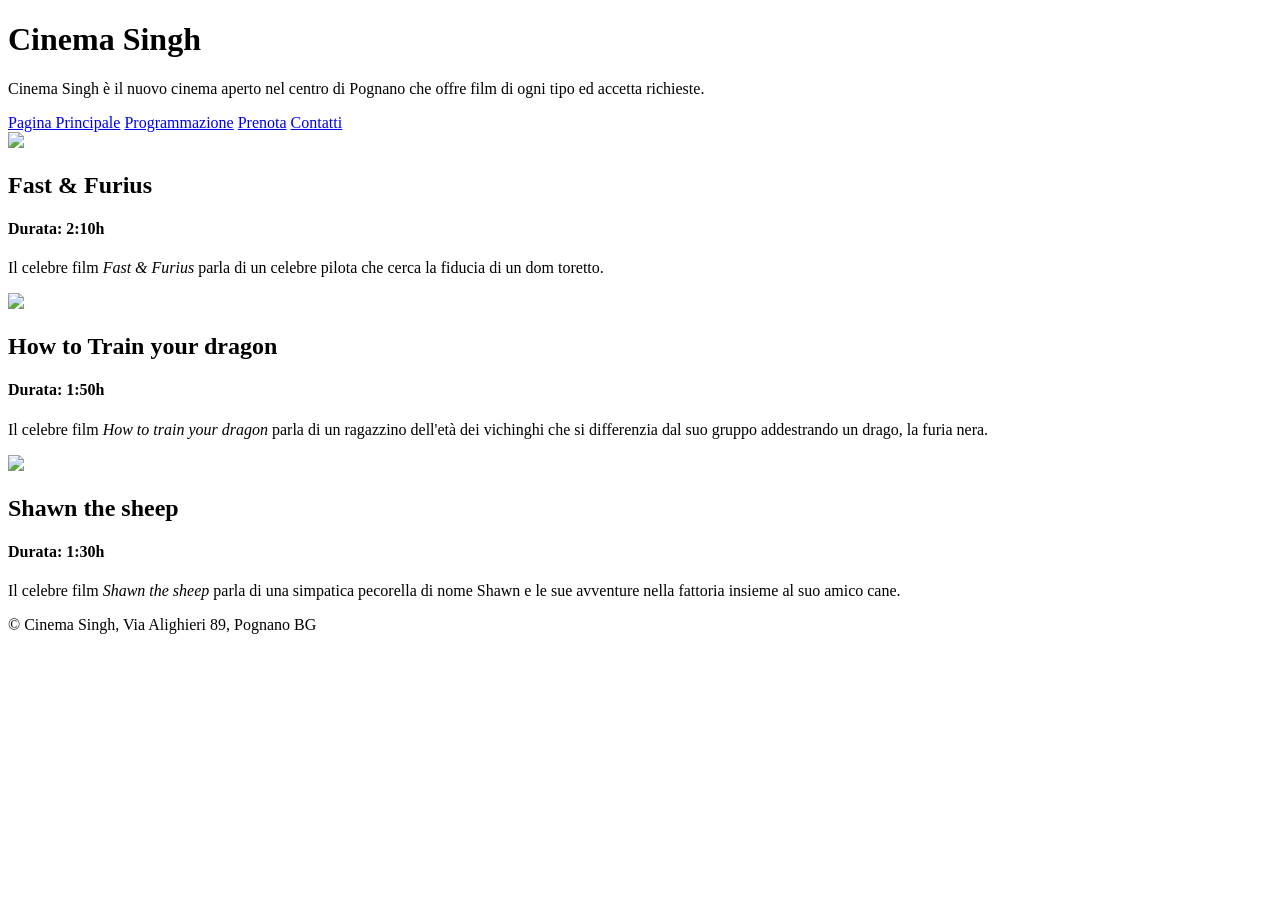
==== index.html @ c6c55715 "Creazione ed implementazione pagina principale" ====
<!DOCTYPE html>
<html lang="en">
<head>
    <meta charset="UTF-8">
    <meta name="viewport" content="width=device-width, initial-scale=1.0">
    <title>Cinema Singh</title>
</head>
<header>
    <h1>Cinema Singh</h1>
    <p>Cinema Singh è il nuovo cinema aperto nel centro di Pognano che offre 
        film di ogni tipo ed accetta richieste.
    </p>
</header>
<body>
    <nav>
        <a href="index.html" aria-current="page">Pagina Principale</a>
        <a href="programmazione.html">Programmazione</a>
        <a href="prenota.html">Prenota</a>
        <a href="contatti.html">Contatti</a>
    </nav>
    <main>
        <article>
            <img src="https://picsum.photos/200">
            <h2>Fast & Furius</h2>
            <h4>Durata: 2:10h</h4>
            <p>Il celebre film <i>Fast & Furius</i> parla di un celebre pilota che cerca la fiducia
                di un dom toretto.
            </p>
        </article>

        <article>
            <img src="https://picsum.photos/200">
            <h2>How to Train your dragon</h2>
            <h4>Durata: 1:50h</h4>
            <p>Il celebre film <i>How to train your dragon</i> parla di un ragazzino dell'età dei vichinghi
                che si differenzia dal suo gruppo addestrando un drago, la furia nera.
            </p>
        </article>

        <article>
            <img src="https://picsum.photos/200">
            <h2>Shawn the sheep</h2>
            <h4>Durata: 1:30h</h4>
            <p>Il celebre film <i>Shawn the sheep</i> parla di una simpatica pecorella di nome Shawn e le sue avventure 
                nella fattoria insieme al suo amico cane.
            </p>
        </article>
        
    </main>
    
</body>
<footer>&copy Cinema Singh, Via Alighieri 89, Pognano BG</footer>
</html>
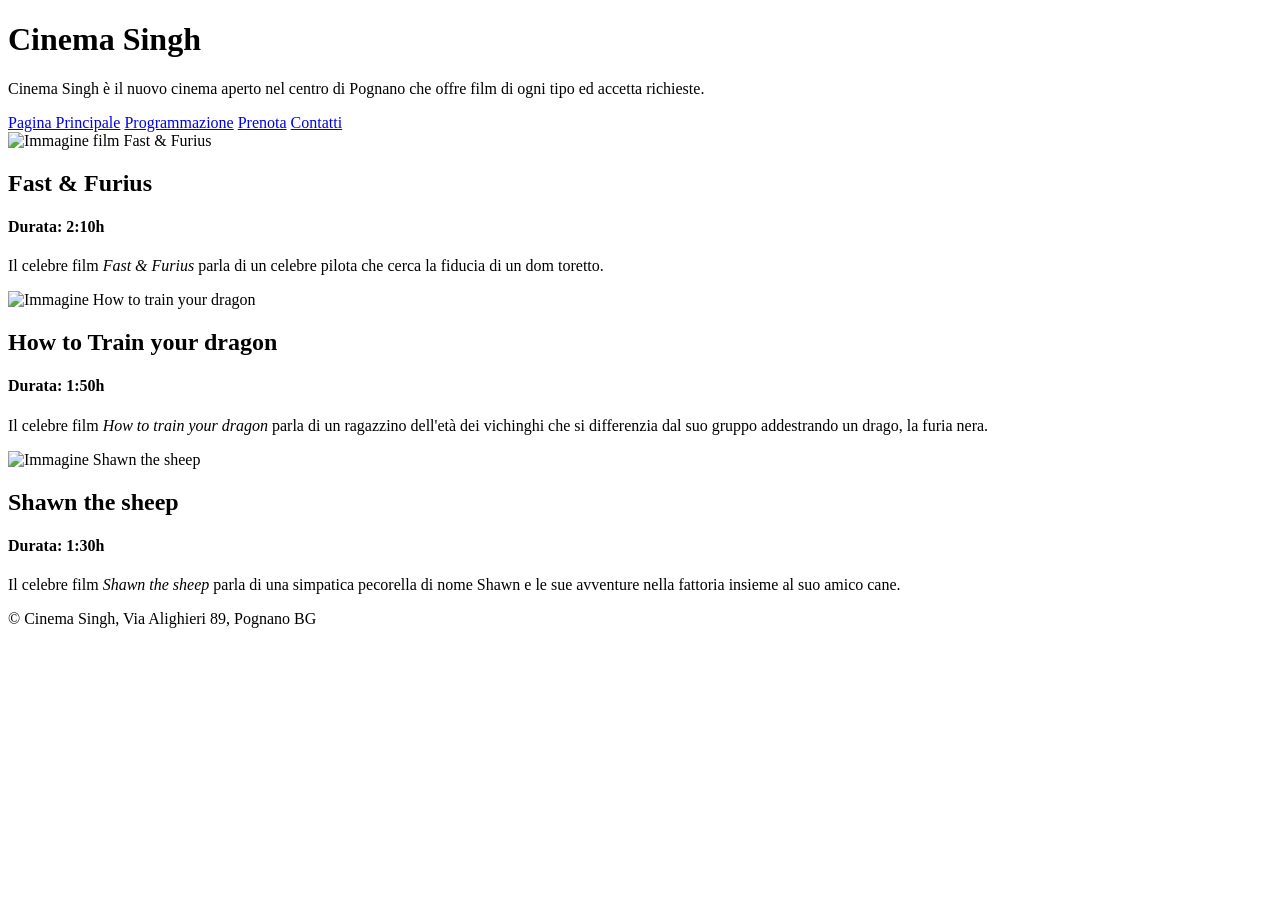
==== commit a2f66080: "creazione ed implementazione pagina prenotazione e debugging pagina principale" ====
--- a/index.html
+++ b/index.html
@@ -20,7 +20,7 @@
     </nav>
     <main>
         <article>
-            <img src="https://picsum.photos/200">
+            <img src="https://picsum.photos/200" alt="Immagine film Fast & Furius">
             <h2>Fast & Furius</h2>
             <h4>Durata: 2:10h</h4>
             <p>Il celebre film <i>Fast & Furius</i> parla di un celebre pilota che cerca la fiducia
@@ -29,7 +29,7 @@
         </article>
 
         <article>
-            <img src="https://picsum.photos/200">
+            <img src="https://picsum.photos/200" alt="Immagine How to train your dragon">
             <h2>How to Train your dragon</h2>
             <h4>Durata: 1:50h</h4>
             <p>Il celebre film <i>How to train your dragon</i> parla di un ragazzino dell'età dei vichinghi
@@ -38,7 +38,7 @@
         </article>
 
         <article>
-            <img src="https://picsum.photos/200">
+            <img src="https://picsum.photos/200" alt="Immagine Shawn the sheep">
             <h2>Shawn the sheep</h2>
             <h4>Durata: 1:30h</h4>
             <p>Il celebre film <i>Shawn the sheep</i> parla di una simpatica pecorella di nome Shawn e le sue avventure 
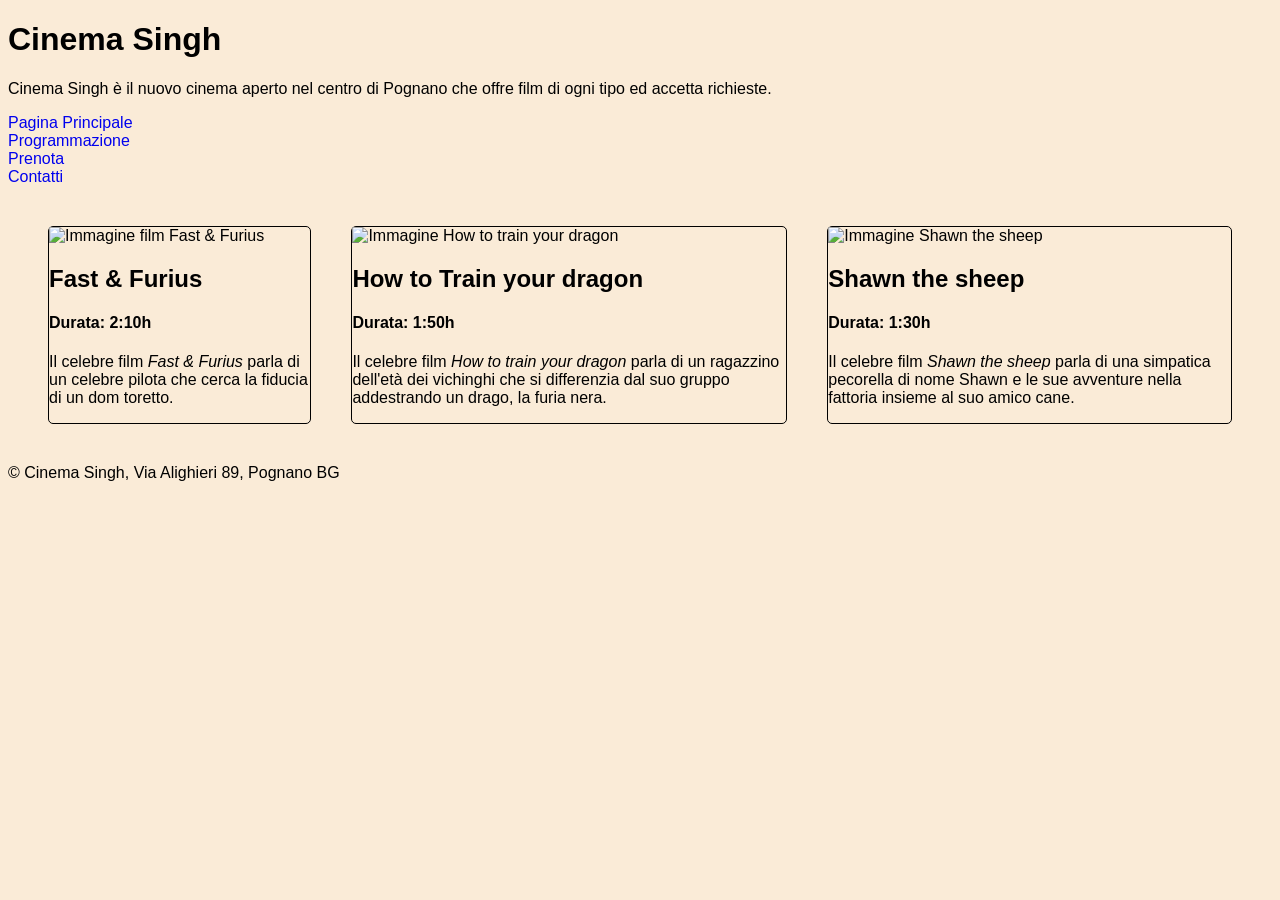
==== commit f175507f: "Implementazione e collegamento a tutte le pagine di style.css" ====
--- a/index.html
+++ b/index.html
@@ -4,6 +4,7 @@
     <meta charset="UTF-8">
     <meta name="viewport" content="width=device-width, initial-scale=1.0">
     <title>Cinema Singh</title>
+    <link rel="stylesheet" href="./css/style.css">
 </head>
 <header>
     <h1>Cinema Singh</h1>
--- a/css/style.css
+++ b/css/style.css
@@ -0,0 +1,83 @@
+body{
+    background-color: antiquewhite;
+    font-family: 'Franklin Gothic Medium', 'Arial Narrow', Arial, sans-serif;
+    text-shadow: ;
+}
+
+nav a{
+    text-decoration: none;
+    text-align: center;
+    display: flex;
+    gap: 10px;
+    
+
+}
+nav a:hover{
+    color: cadetblue;
+}
+
+main{
+    display: flex;
+    margin: 20px;
+    
+}
+
+main article{
+    border-radius: 5px;
+    border: 1px solid black;
+    box-shadow: 2px black;
+    margin: 20px;
+}
+
+table{
+    border-collapse: collapse;
+    border: 2px solid black;   
+}
+
+tr{
+    border: 1px solid black;
+   
+}
+
+tr :hover{
+    background-color: gray;
+}
+
+td{
+    border: 1px solid black;
+
+}
+
+table caption{
+    color: darkslategray;
+}
+
+
+footer{
+    align-self: self-end;
+}
+
+main form{
+    margin-left: 200px;
+    gap: 20px;
+    border: 2px solid black;
+    padding: 50px;
+    
+}
+
+form label:focus{
+    background-color: black;
+}
+
+button{
+    background-color: black;
+    color: white;
+}
+
+button:hover{
+    background-color: gray;
+    
+}
+
+
+
